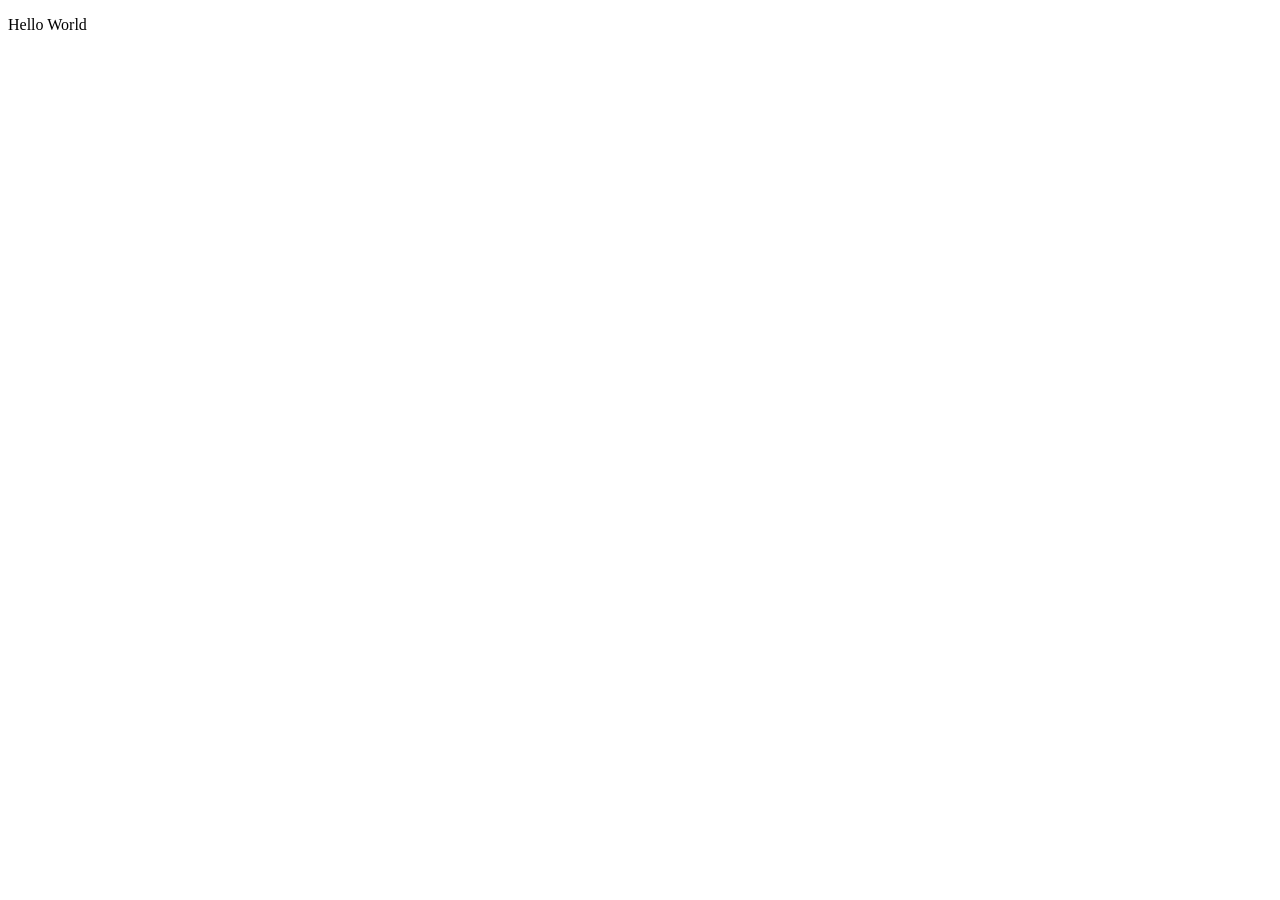
==== index.html @ 404ab62b "Hello World" ====
<!DOCTYPE html>
<html lang="ko">
<head>
    <meta charset="UTF-8">
    <meta name="viewport" content="width=device-width, initial-scale=1.0">
    <title>Hello</title>
</head>
<body>
    <p>Hello World</p>
</body>
</html>
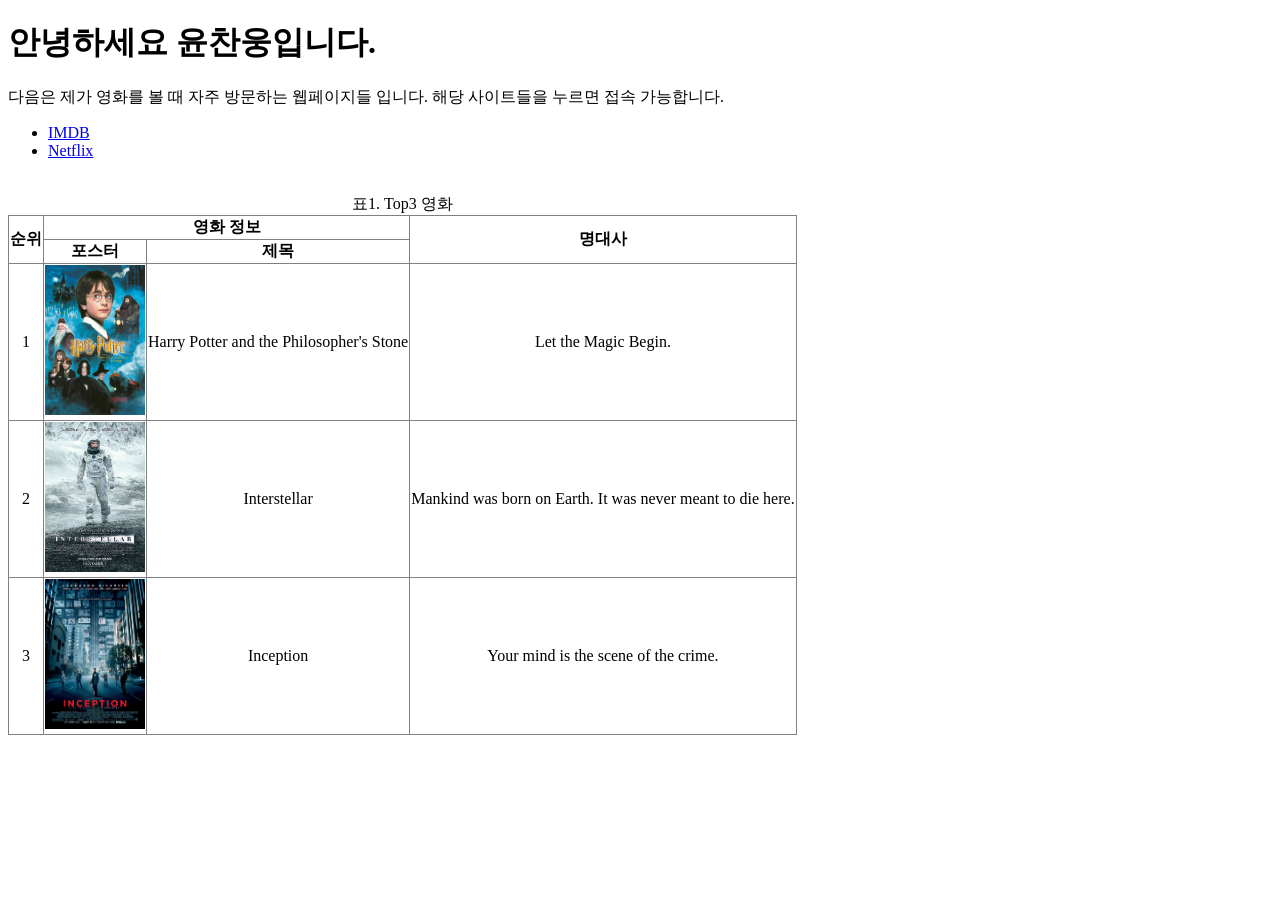
==== commit 9e1fb17c: "first task v1" ====
--- a/index.html
+++ b/index.html
@@ -2,10 +2,54 @@
 <html lang="ko">
 <head>
     <meta charset="UTF-8">
-    <meta name="viewport" content="width=device-width, initial-scale=1.0">
-    <title>Hello</title>
+    <title>My Top 3 Movies</title>
 </head>
 <body>
-    <p>Hello World</p>
+
+    <h1>안녕하세요 윤찬웅입니다.</h1>
+    
+    <p>다음은 제가 영화를 볼 때 자주 방문하는 웹페이지들 입니다. 해당 사이트들을 누르면 접속 가능합니다.</p>
+
+    <ul>
+        <li><a href="https://www.imdb.com" target="_blank">IMDB</a></li>
+        <li><a href="https://www.netflix.com" target="_blank">Netflix</a></li>
+    </ul>
+
+    <br>
+
+    <table border="1" style="text-align: center; border-collapse: collapse;">
+        <caption>표1. Top3 영화</caption>
+        <tr>
+            <th rowspan="2">순위</th>
+            <th colspan="2">영화 정보</th>
+            <th rowspan="2">명대사</th>
+        </tr>
+        <tr>
+            <th>포스터</th>
+            <th>제목</th>
+        </tr>
+        
+        <tr>
+            <td>1</td>
+            <td><img src="./statics/assignment1_imgs/poster1.avif" alt="1위 영화 포스터" width="100" height="150"></td>
+            <td>Harry Potter and the Philosopher's Stone</td>
+            <td>Let the Magic Begin.</td>
+        </tr>
+
+        <tr>
+            <td>2</td>
+            <td><img src="./statics/assignment1_imgs/poster2.jpg" alt="2위 영화 포스터" width="100" height="150"></td>
+            <td>Interstellar</td>
+            <td>Mankind was born on Earth. It was never meant to die here.</td>
+        </tr>
+
+        <tr>
+            <td>3</td>
+            <td><img src="./statics/assignment1_imgs/poster3.jpg" alt="3위 영화 포스터" width="100" height="150"></td>
+            <td>Inception</td>
+            <td>Your mind is the scene of the crime.</td>
+        </tr>
+    </table>
+
 </body>
 </html>
